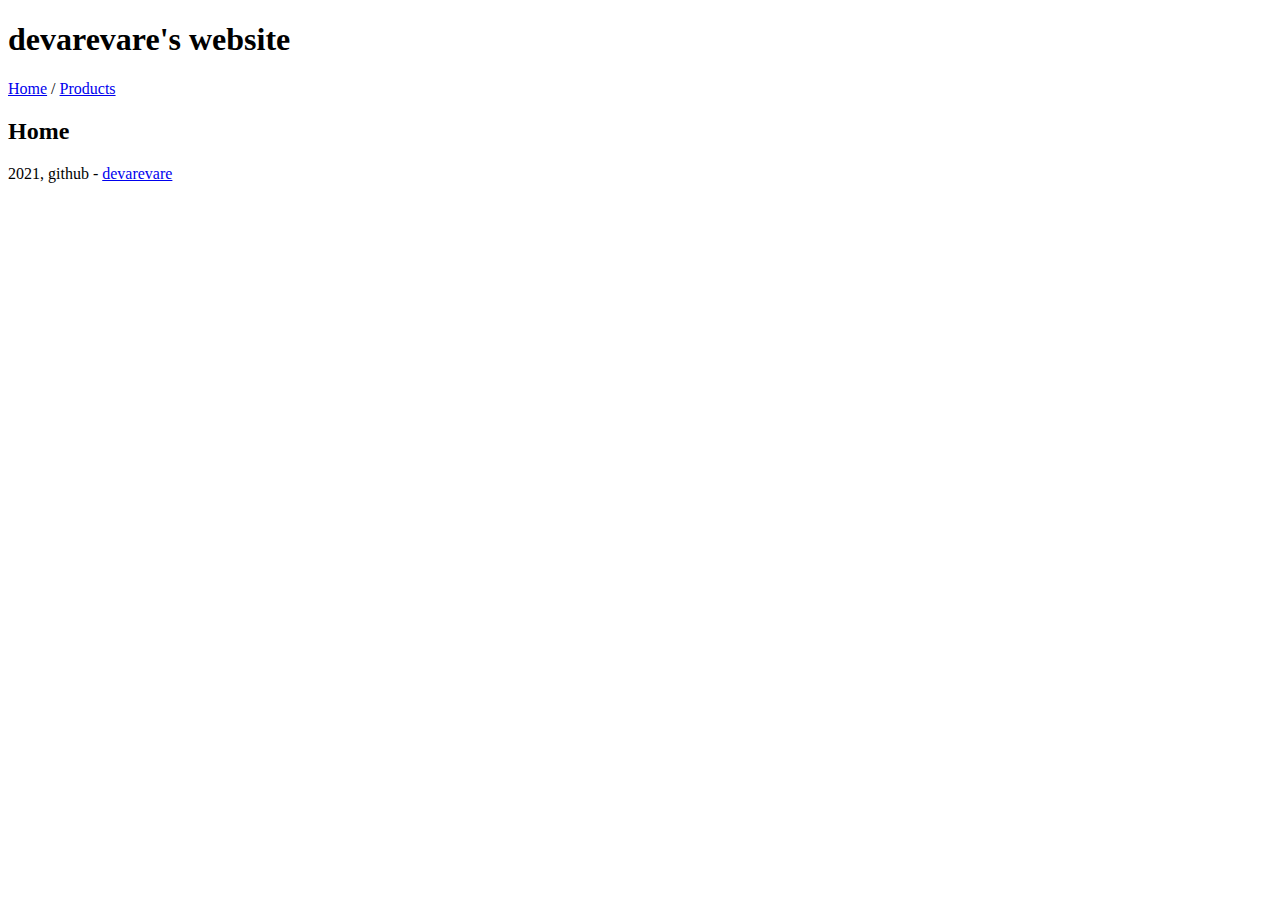
==== index.html @ b23d4b44 "devarevare's website" ====
<!DOCTYPE html>
<html lang="en">
<head>
    <meta charset="UTF-8">
    <meta http-equiv="X-UA-Compatible" content="IE=edge">
    <meta name="viewport" content="width=device-width, initial-scale=1.0">
    <title>Document</title>
</head>
<body>
    <header>
        <h1>devarevare's website</h1>
        <nav>
            <a href="index.html">Home</a> / <a href="products.html">Products</a>
        </nav>
        <h2>Home</h2>
    </header>

    <footer>
        <span>2021, github - </span>
        <span><a href="https://github.com/devarevare">devarevare</a></span>
    </footer>
</body>
</html>
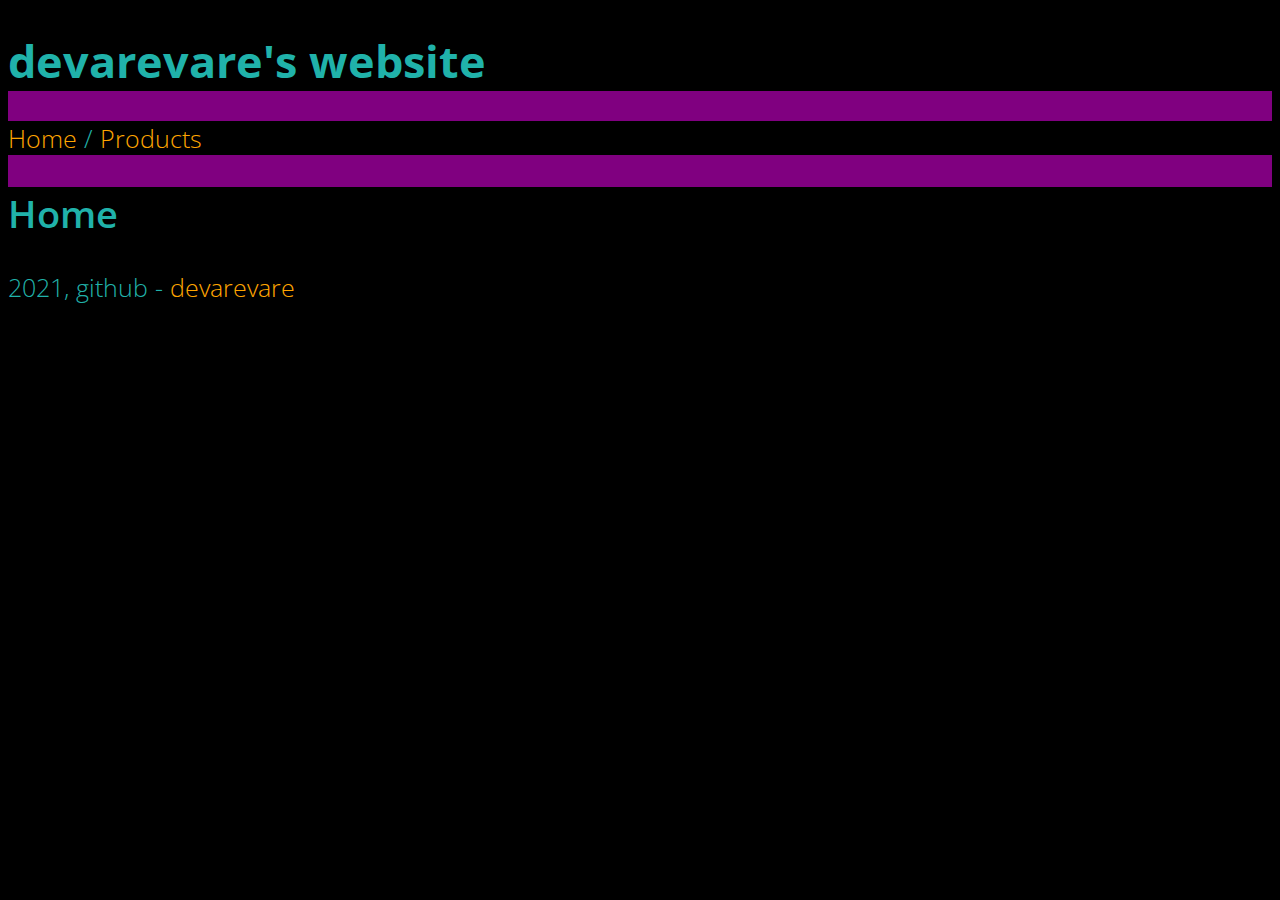
==== commit 11e6ff68: "Add CSS" ====
--- a/index.html
+++ b/index.html
@@ -4,7 +4,8 @@
     <meta charset="UTF-8">
     <meta http-equiv="X-UA-Compatible" content="IE=edge">
     <meta name="viewport" content="width=device-width, initial-scale=1.0">
-    <title>Document</title>
+    <link rel="stylesheet" href="css/style.css">
+    <title>Home - devarevare's website</title>
 </head>
 <body>
     <header>
--- a/css/style.css
+++ b/css/style.css
@@ -0,0 +1,42 @@
+
+@import url('https://fonts.googleapis.com/css?family=Open+Sans');
+
+* {
+    color: lightseagreen;
+    background-color: black;
+    font-family: 'Open Sans', sans-serif;
+    font-weight: 300;
+    font-size: 25px;
+}
+
+
+header {
+    color: black;
+    background: purple;
+}
+
+/*nav {
+    color: orange;
+}*/
+
+h1 {
+    font-size: 45px;
+    font-weight: bold;
+}
+
+h2 {
+    font-size: 38px;
+    font-weight: 600;
+}
+h3 {
+    color: black;
+    background-color: lightseagreen;
+    font-size: 30px;
+    font-weight: bold;
+}
+
+a {
+    color: orange;
+    text-decoration: none;
+}
+
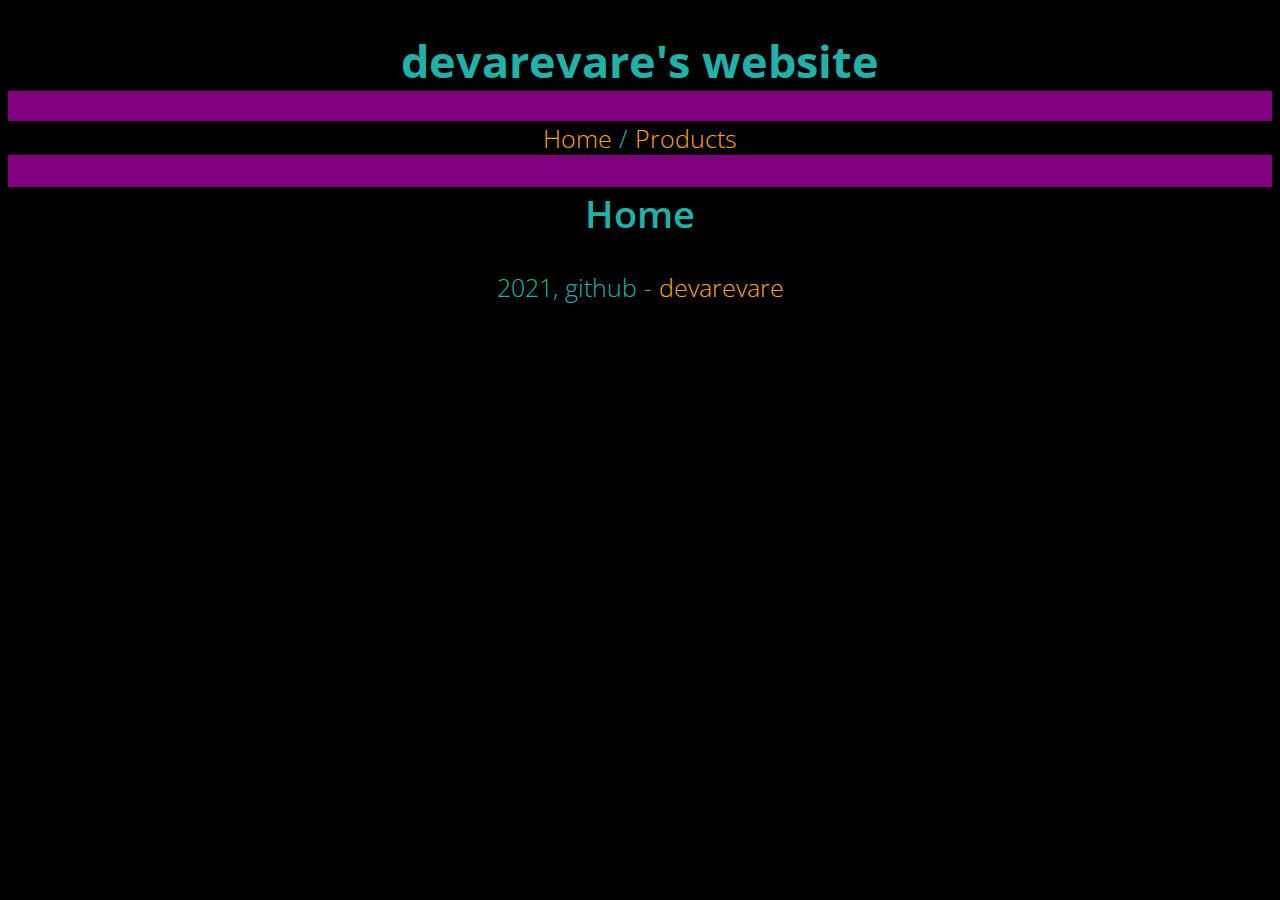
==== commit 620eb4cb: "Design changes" ====
--- a/index.html
+++ b/index.html
@@ -8,17 +8,21 @@
     <title>Home - devarevare's website</title>
 </head>
 <body>
-    <header>
-        <h1>devarevare's website</h1>
-        <nav>
-            <a href="index.html">Home</a> / <a href="products.html">Products</a>
-        </nav>
-        <h2>Home</h2>
-    </header>
+    <div class="site-header">
+        <header class="header-element">
+            <h1 class="site-name">devarevare's website</h1>
+            <nav>
+                <a href="index.html">Home</a> / <a href="products.html">Products</a>
+            </nav>
+            <h2 class="section-name">Home</h2>
+        </header>
+    </div>
 
-    <footer>
-        <span>2021, github - </span>
-        <span><a href="https://github.com/devarevare">devarevare</a></span>
-    </footer>
+    <div class="site-footer">
+        <footer>
+            <span>2021, github - </span>
+            <span><a href="https://github.com/devarevare">devarevare</a></span>
+        </footer>
+    </div>  
 </body>
 </html>--- a/css/style.css
+++ b/css/style.css
@@ -7,28 +7,24 @@
     font-family: 'Open Sans', sans-serif;
     font-weight: 300;
     font-size: 25px;
+    text-align: center;
 }
 
-
-header {
-    color: black;
-    background: purple;
+.header-element {
+    background-color: purple;
 }
 
-/*nav {
-    color: orange;
-}*/
-
-h1 {
+.site-name {
     font-size: 45px;
     font-weight: bold;
 }
 
-h2 {
+.section-name {
     font-size: 38px;
     font-weight: 600;
 }
-h3 {
+
+.product-name {
     color: black;
     background-color: lightseagreen;
     font-size: 30px;
@@ -40,3 +36,12 @@
     text-decoration: none;
 }
 
+a:hover {
+    color: black;
+    background: orange;
+}
+
+img {
+    max-width: 100%;
+    height: auto;
+}